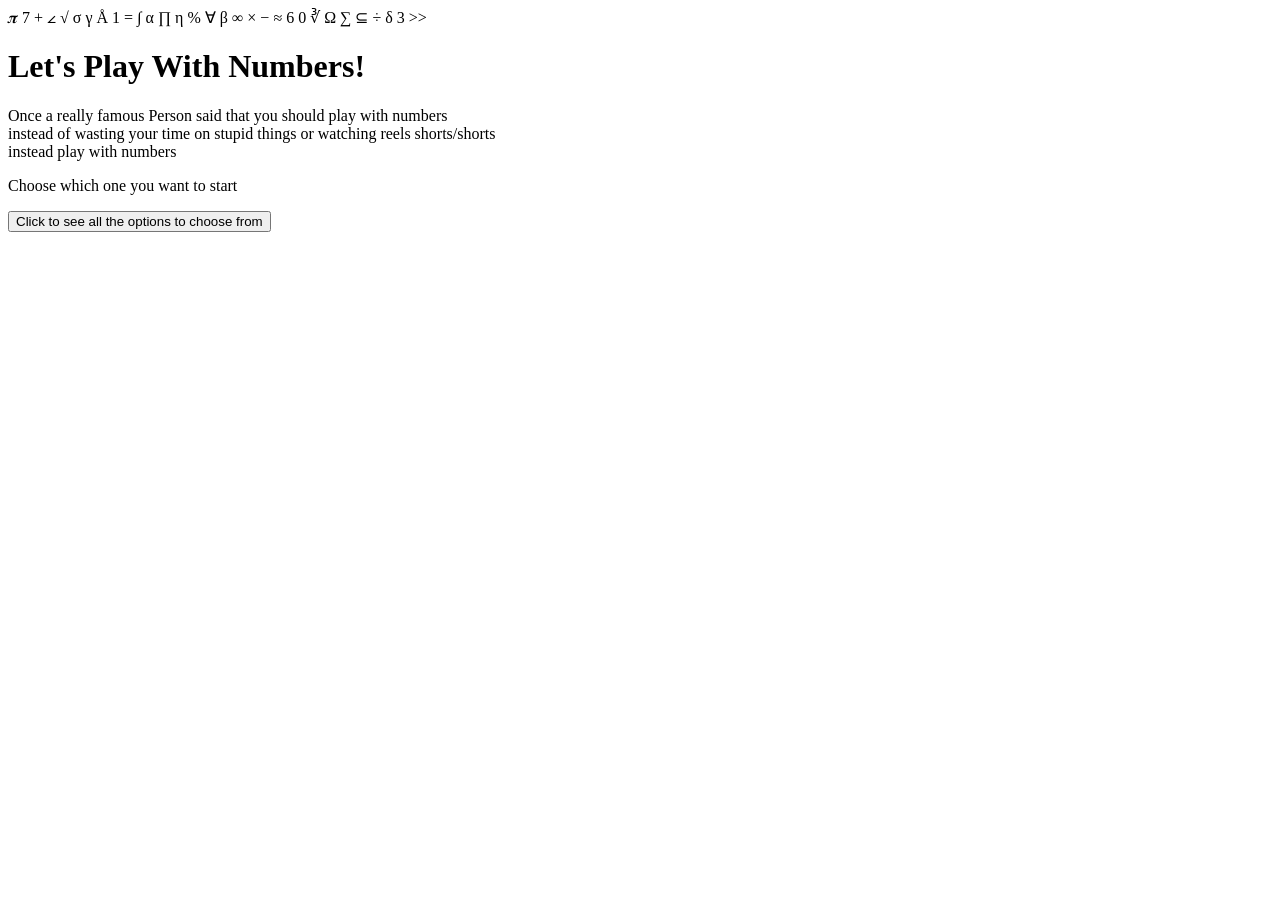
==== index.html @ 2273e904 "changed the name everywhere and many text and sentences too, this website is more of a probablity, c" ====
<!DOCTYPE html>
<html lang="en">
    <head>
        <meta charset="UTF-8">
        <meta name="viewport" content="width=device-width, initial-scale=1.0">
        <title>Fun little maths games</title>
        <link rel="stylesheet" href="/letsplaymaths/stylefiles/style.css"/>
        <link rel="preconnect" href="https://fonts.googleapis.com">
        <link rel="preconnect" href="https://fonts.gstatic.com" crossorigin>
        <link href="https://fonts.googleapis.com/css2?family=Libre+Baskerville:ital,wght@0,400..700;1,400..700&family=Press+Start+2P&display=swap" rel="stylesheet">
    </head>
    <body>
        <div class="mathsym-background" aria-hidden="true">
            <span class="sym s1">𝝅</span>
            <span class="sym s2">7</span>
            <span class="sym s3">+</span>
            <span class="sym s4">∠</span>
            <span class="sym s5">√</span>
            <span class="sym s6">σ</span>
            <span class="sym s7">γ</span>
            <span class="sym s8">Å</span>
            <span class="sym s9">1</span>
            <span class="sym s10">=</span>
            <span class="sym s11">∫</span>
            <span class="sym s12">α</span>
            <span class="sym s13">∏</span>
            <span class="sym s14">η</span>
            <span class="sym s15">%</span>
            <span class="sym s16">∀</span>
            <span class="sym s17">β</span>
            <span class="sym s18">∞</span>
            <span class="sym s19">×</span>
            <span class="sym s20">−</span>
            <span class="sym s21">≈</span>
            <span class="sym s22">6</span>
            <span class="sym s23">0</span>
            <span class="sym s24">∛</span>
            <span class="sym s25">Ω</span>
            <span class="sym s26">∑</span>
            <span class="sym s27">⊆</span>
            <span class="sym s28">÷</span>
            <span class="sym s29">δ</span>
            <span class="sym s30">3</span>
            <span class="sym s31">>></span>
        </div>
        <div class="container">
            <h1>Let's Play With Numbers!</h1>
            <p>Once a really famous Person said that you should play with numbers<br>instead of wasting your time on stupid things or watching reels shorts/shorts <br>instead play with numbers</p>
            <section class="section-title">
                <p>Choose which one you want to start</p>
                <button class="clicktosee">Click to see all the options to choose from</button>
            </section>
            <section class="numbergamessec" style="visibility: hidden;">
                <div class="numbergames">
                    <a href="/letsplaymaths/htmlfiles/counter.html"><button id="num">Counter With Control</button></a>
                </div>
                <div class="numbergames">
                    <a href="/letsplaymaths/htmlfiles/randomnumfiles/rannumhome.html"><button id="num">Random Number Generator</button></a>
                </div>
                <div class="numbergames">
                    <a href="/letsplaymaths/htmlfiles/numberguessgame/numguesshome.html"><button id="num">Number Guessing Game</button></a>
                </div>
                <div class="numbergames">
                    <a href="/letsplaymaths/htmlfiles/tempconv.html"><button id="num">Temperature Convertor</button></a>
                </div>
            </section>
        </div>
        <script src="/letsplaymaths/scriptfiles/script.js"></script>
    </body>
</html>
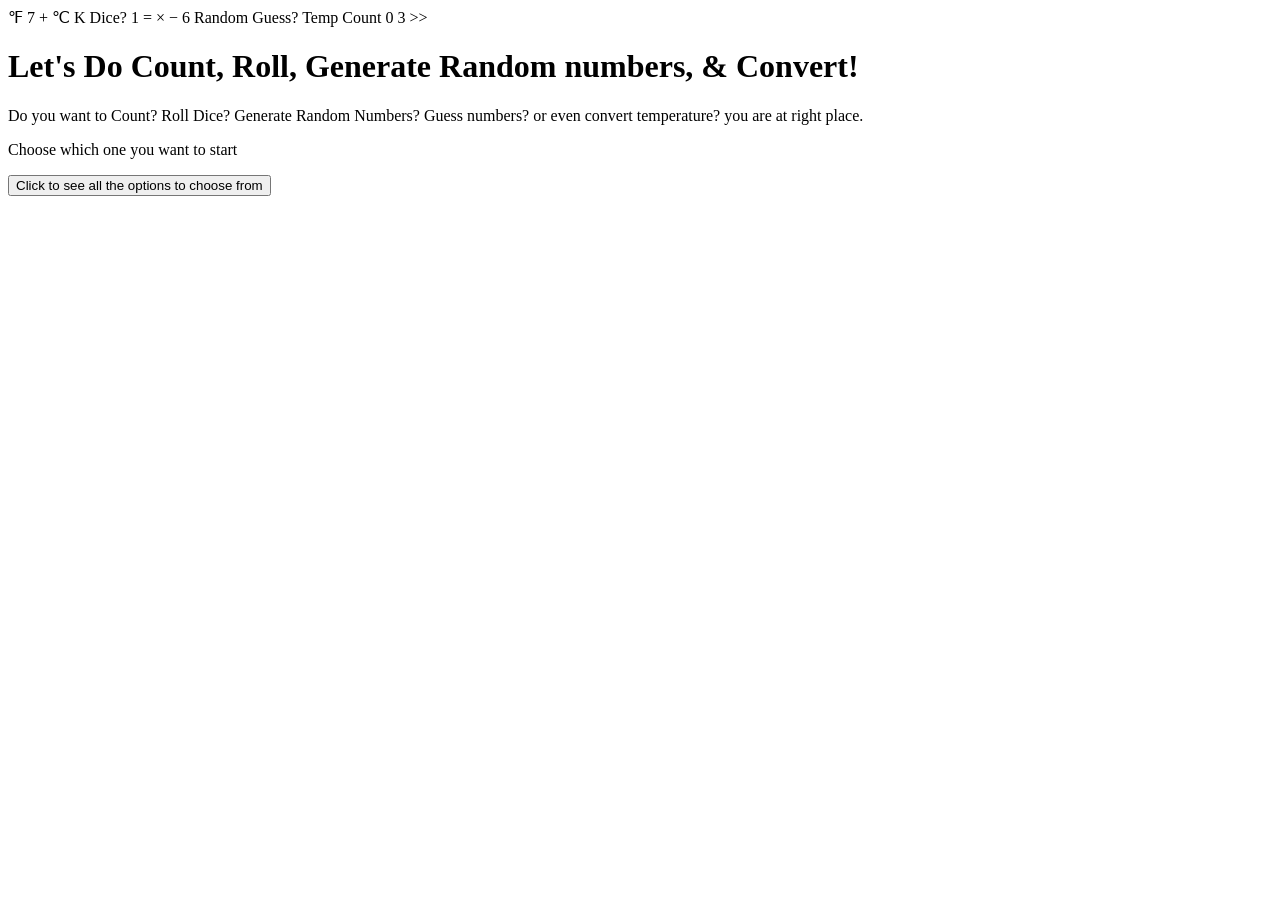
==== commit e83a099f: "Changing home ui and texts" ====
--- a/index.html
+++ b/index.html
@@ -3,7 +3,7 @@
     <head>
         <meta charset="UTF-8">
         <meta name="viewport" content="width=device-width, initial-scale=1.0">
-        <title>Fun little maths games</title>
+        <title>Let's have some fun</title>
         <link rel="stylesheet" href="/letsplaymaths/stylefiles/style.css"/>
         <link rel="preconnect" href="https://fonts.googleapis.com">
         <link rel="preconnect" href="https://fonts.gstatic.com" crossorigin>
@@ -11,41 +11,28 @@
     </head>
     <body>
         <div class="mathsym-background" aria-hidden="true">
-            <span class="sym s1">𝝅</span>
+            <span class="sym s1">℉</span>
             <span class="sym s2">7</span>
             <span class="sym s3">+</span>
-            <span class="sym s4">∠</span>
-            <span class="sym s5">√</span>
-            <span class="sym s6">σ</span>
-            <span class="sym s7">γ</span>
-            <span class="sym s8">Å</span>
+            <span class="sym s4">℃</span>
+            <span class="sym s5">K</span>
+            <span class="sym s6">Dice?</span>
             <span class="sym s9">1</span>
             <span class="sym s10">=</span>
-            <span class="sym s11">∫</span>
-            <span class="sym s12">α</span>
-            <span class="sym s13">∏</span>
-            <span class="sym s14">η</span>
-            <span class="sym s15">%</span>
-            <span class="sym s16">∀</span>
-            <span class="sym s17">β</span>
-            <span class="sym s18">∞</span>
             <span class="sym s19">×</span>
             <span class="sym s20">−</span>
-            <span class="sym s21">≈</span>
             <span class="sym s22">6</span>
+            <span class="sym s25">Random</span>
+            <span class="sym s28">Guess?</span>
+            <span class="sym s27">Temp</span>
+            <span class="sym s7">Count</span>
             <span class="sym s23">0</span>
-            <span class="sym s24">∛</span>
-            <span class="sym s25">Ω</span>
-            <span class="sym s26">∑</span>
-            <span class="sym s27">⊆</span>
-            <span class="sym s28">÷</span>
-            <span class="sym s29">δ</span>
             <span class="sym s30">3</span>
             <span class="sym s31">>></span>
         </div>
         <div class="container">
-            <h1>Let's Play With Numbers!</h1>
-            <p>Once a really famous Person said that you should play with numbers<br>instead of wasting your time on stupid things or watching reels shorts/shorts <br>instead play with numbers</p>
+            <h1>Let's Do Count, Roll, Generate Random numbers, & Convert!</h1>
+            <p>Do you want to Count? Roll Dice? Generate Random Numbers? Guess numbers? or even convert temperature? you are at right place.</p>
             <section class="section-title">
                 <p>Choose which one you want to start</p>
                 <button class="clicktosee">Click to see all the options to choose from</button>
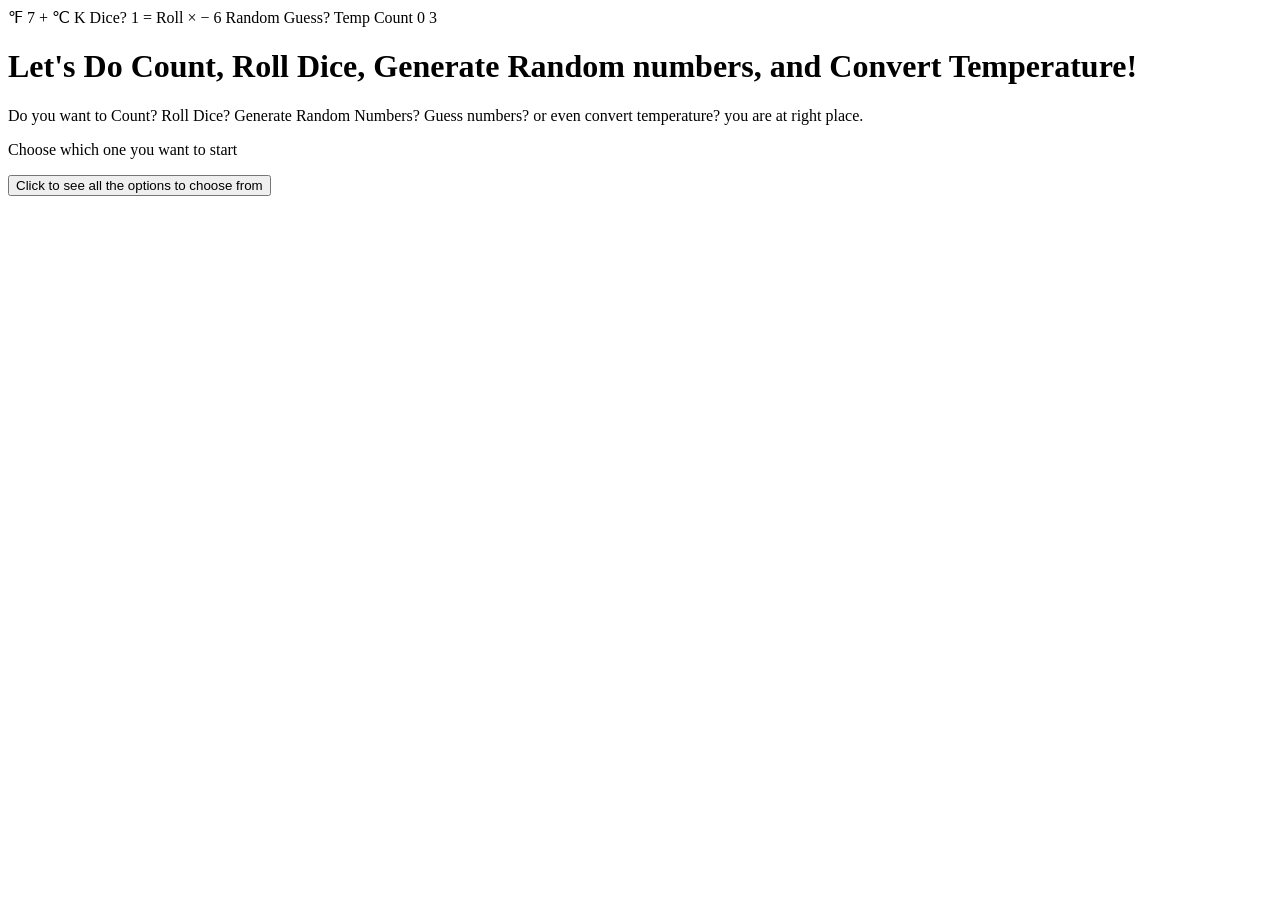
==== commit 96f850ca: "Added some relevant background floating names in the home page, changed the heading in the home page" ====
--- a/index.html
+++ b/index.html
@@ -19,6 +19,7 @@
             <span class="sym s6">Dice?</span>
             <span class="sym s9">1</span>
             <span class="sym s10">=</span>
+            <span class="sym s11">Roll</span>
             <span class="sym s19">×</span>
             <span class="sym s20">−</span>
             <span class="sym s22">6</span>
@@ -28,10 +29,9 @@
             <span class="sym s7">Count</span>
             <span class="sym s23">0</span>
             <span class="sym s30">3</span>
-            <span class="sym s31">>></span>
         </div>
         <div class="container">
-            <h1>Let's Do Count, Roll, Generate Random numbers, & Convert!</h1>
+            <h1>Let's Do Count, Roll Dice, Generate Random numbers, and Convert Temperature!</h1>
             <p>Do you want to Count? Roll Dice? Generate Random Numbers? Guess numbers? or even convert temperature? you are at right place.</p>
             <section class="section-title">
                 <p>Choose which one you want to start</p>
